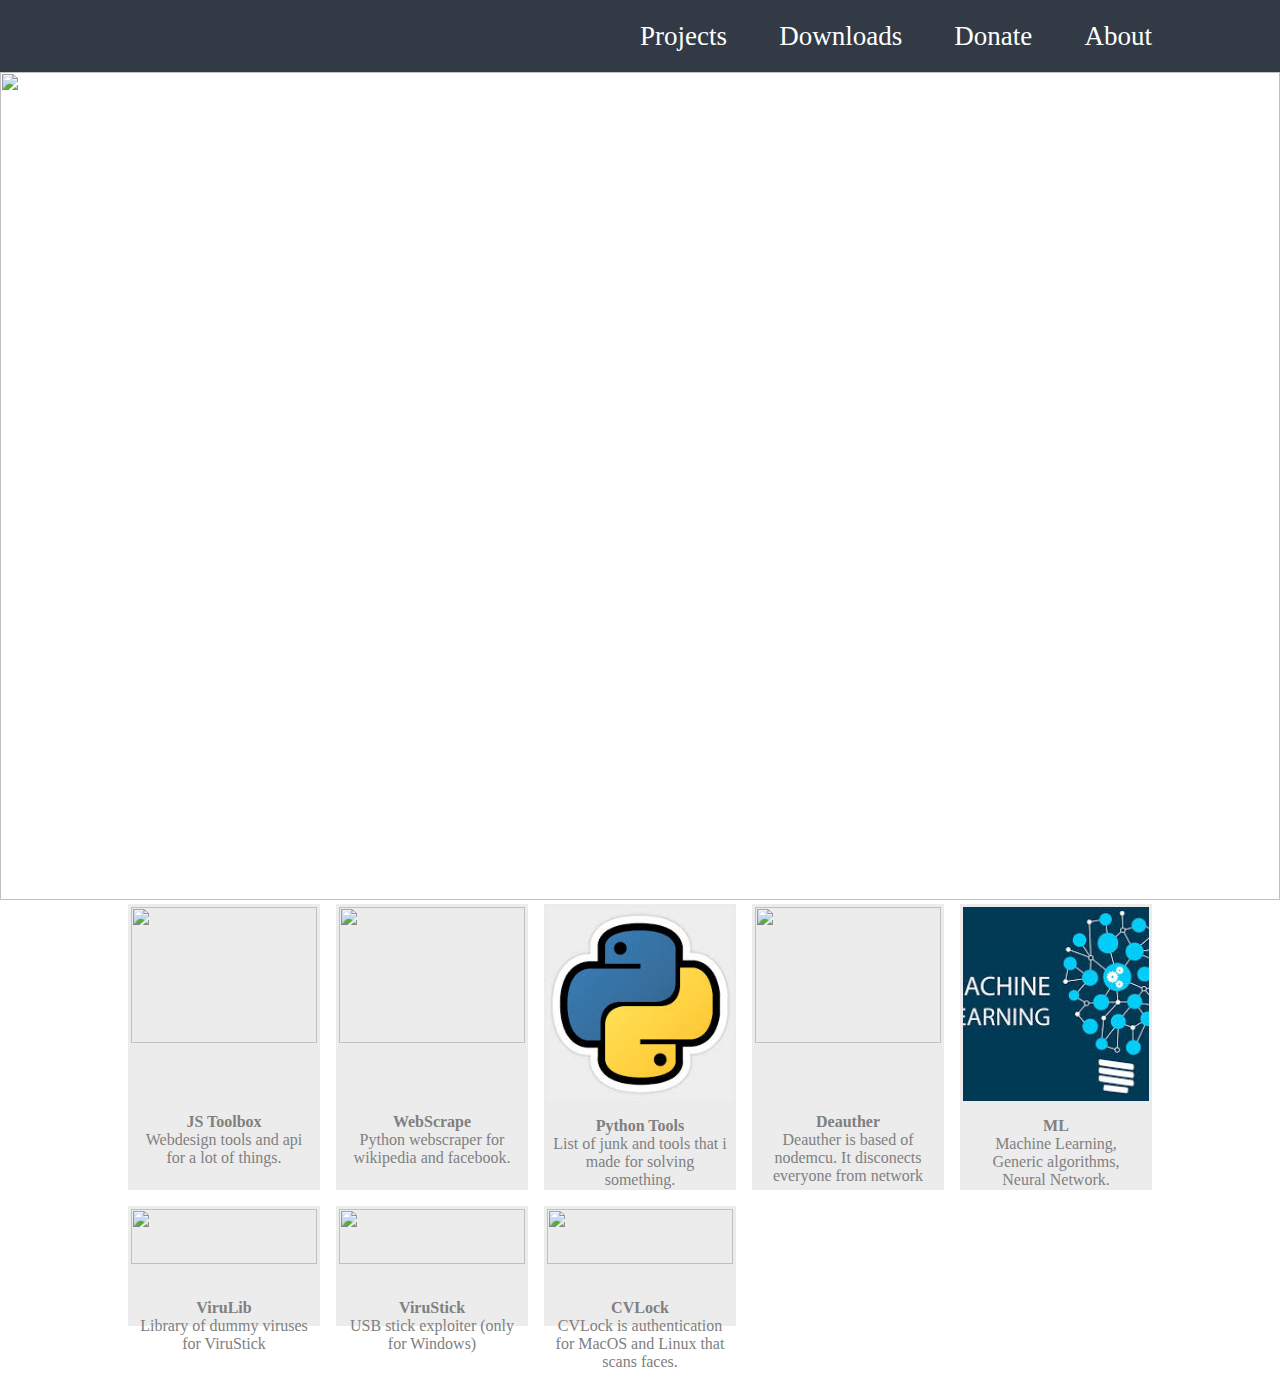
==== new/index.html @ 5b7a134e "Experimental Update" ====
<!DOCTYPE html>
<html>
    <head>
        <title>Page Title</title>
        <meta name="viewport" content="width=device-width, initial-scale=1">
        <link rel="stylesheet" type="text/css" href="index.css" />
        <script src="index.js"></script>
    </head>
    <body onload="randomize();">
        <header>
                <div class="box">
                    <a href="#" class="elem">Projects</a>
                    <a href="#" class="elem">Downloads</a>
                    <a href="#" class="elem">Donate</a>
                    <a href="#" class="elem">About</a>
            </div>
            
        </header>
        <img src="https://picsum.photos/1920/1080/?image=13" class="img_wellcome">
        <div class="content">
            <div class="cards">

                <div class="card" onclick="redirect();">
                    <img src='' alt=''/>
                    <div class="card-text">
                        <h4></h3>
                        <p></p>
                    </div>
                </div>
                <div class="card" onclick="redirect();">
                    <img src='' alt=''/>
                    <div class="card-text">
                        <h4></h3>
                        <p></p>
                    </div>
                </div>
                <div class="card" onclick="redirect();">
                    <img src='' alt=''/>
                    <div class="card-text">
                        <h4></h3>
                        <p></p>
                    </div>
                </div>
                <div class="card" onclick="redirect();">
                    <img src='' alt=''/>
                    <div class="card-text">
                        <h4></h3>
                        <p></p>
                    </div>
                </div>

                <div class="card" onclick="redirect();">
                    <img src='' alt=''/>
                    <div class="card-text">
                        <h4></h3>
                        <p></p>
                    </div>
                </div>
                <div class="card" onclick="redirect();">
                    <img src='' alt=''/>
                    <div class="card-text">
                        <h4></h3>
                        <p></p>
                    </div>
                </div>
                <div class="card" onclick="redirect();">
                    <img src='' alt=''/>
                    <div class="card-text">
                        <h4></h3>
                        <p></p>
                    </div>
                </div>
                <div class="card" onclick="redirect();">
                    <img src='' alt=''/>
                    <div class="card-text">
                        <h4></h3>
                        <p></p>
                    </div>
                </div>
                
                
            
            </div>
        </div>
    </body>
</html>
---- new/index.css ----
body{
    margin: 0;
}
*{
    box-sizing: border-box;
}
header{
    height:8vh;
    width:100%;
    background-color:#323A45;
    position:sticky;
    top:0;
}

.box a{
    color:white;
    text-decoration: none;
    font-family:"Ubuntu","Dosis";
    font-size:3vh;
}
.box{
    width: 40%;
    height:100%;
    display:inline-flex;
    align-items: center;
    justify-content:space-between;
    position: relative;
    left:50%;
}
.img_wellcome{
    width:100%;
    height:92vh;
    object-fit: cover;
}
.content{
    margin: auto;
    width:80%;
    height:100%;
    display: flex;
    align-items: center;
    justify-content:center;

}
@media (orientation: portrait){
    .box{
        display:none;
    }
}


.cards{
    width:100%; 
    display: grid;
    grid-gap: 1rem;
    grid-template-columns: repeat(auto-fit, minmax(12em, 1fr));
    grid-template-rows: repeat(2, auto-fit);
}
.card{
    background-color: rgb(236, 236, 236);
    display: none;
    transition:0.1s ease;
}
.card img{
    width: 100%;
    object-fit:cover;
    padding:0.2em;
    height:70%;
    
}
.card-text{
    font-family: "Dosis";
    color:gray;
    text-align: center;
    padding:1vh;
}
.card-text p{
    margin:0;
}
h4{
    margin: 0;
    font-family: "Ubuntu";
}

.card:hover{
    transition:0.1s ease;
    cursor: pointer;
    transform: scale3d(1.1,1.1,1.1);
}
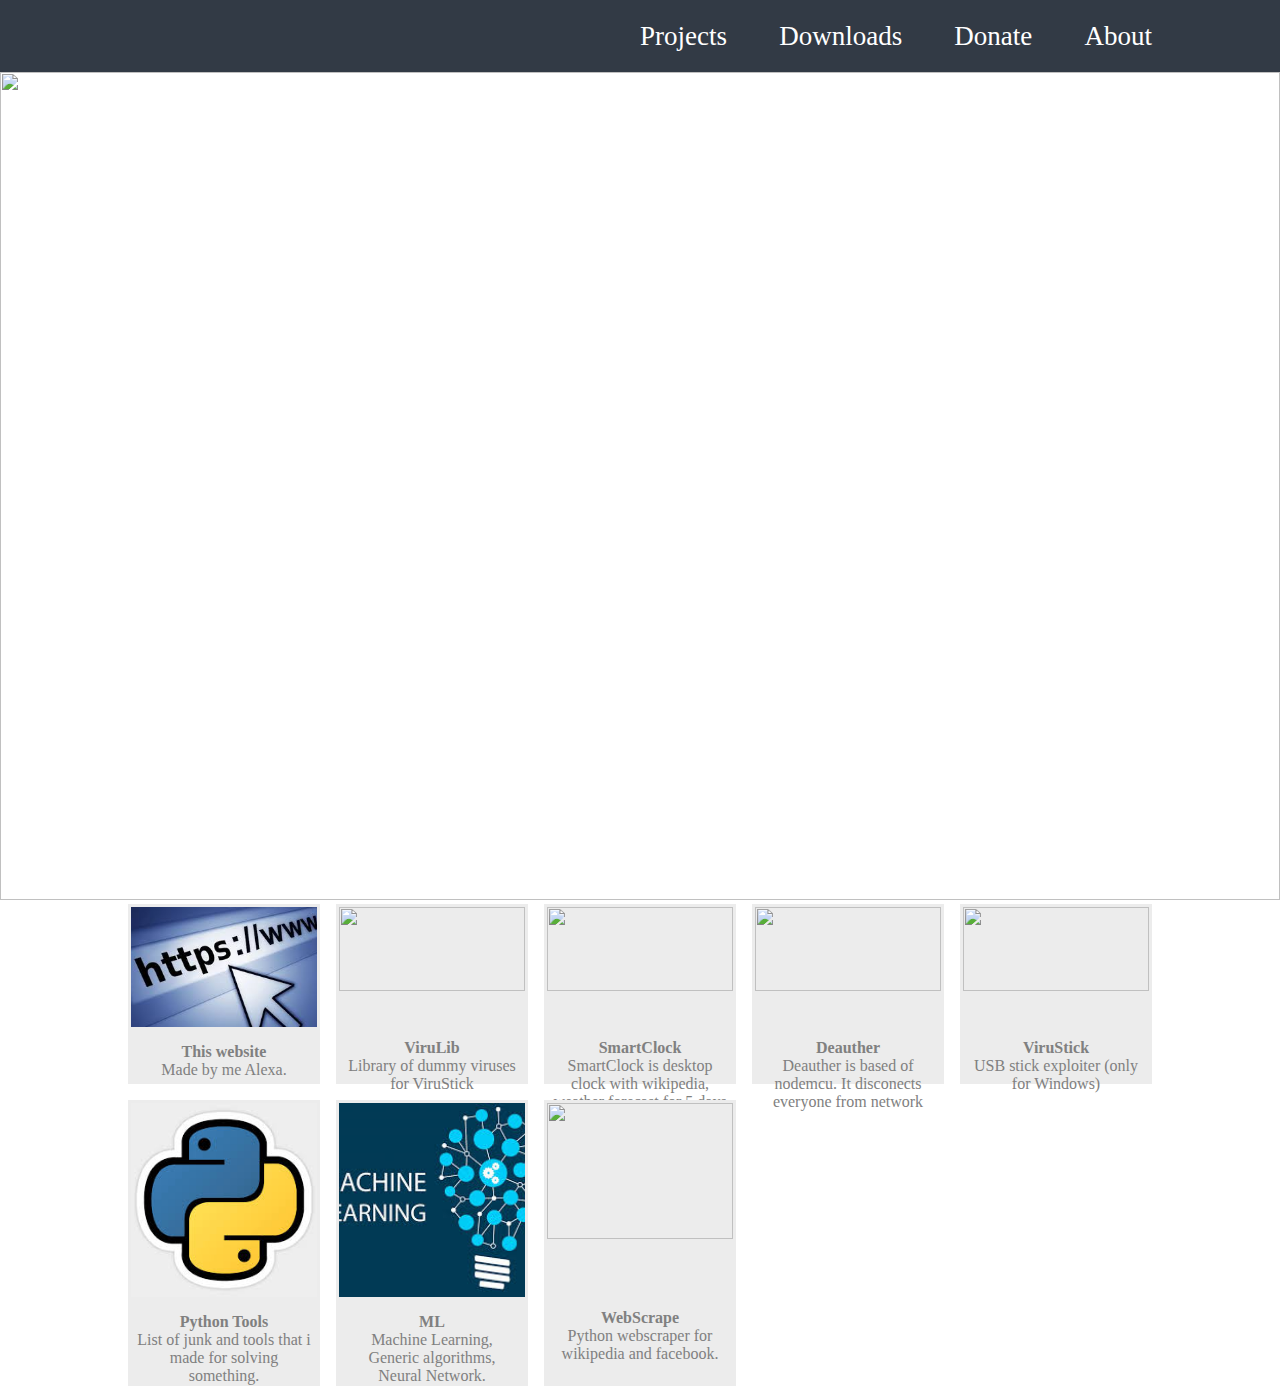
==== commit 87c2e24f: "Adding header text,resolving typing errors" ====
--- a/new/index.html
+++ b/new/index.html
@@ -13,10 +13,13 @@
                     <a href="#" class="elem">Downloads</a>
                     <a href="#" class="elem">Donate</a>
                     <a href="#" class="elem">About</a>
-            </div>
-            
+                </div>
         </header>
-        <img src="https://picsum.photos/1920/1080/?image=13" class="img_wellcome">
+        <img src="https://picsum.photos/1920/1080/?image=13" class="img_welcome">
+        <div class="Hs">
+            <h1>Welcome</h1>
+            <h6>Website made by me (Alexa) for you!</h6>
+        </div>
         <div class="content">
             <div class="cards">
 
--- a/new/index.css
+++ b/new/index.css
@@ -27,10 +27,30 @@
     position: relative;
     left:50%;
 }
-.img_wellcome{
+.img_welcome{
     width:100%;
     height:92vh;
     object-fit: cover;
+}
+.Hs{
+    position: absolute;
+    left:10%;
+    top:50%;
+    transform: translate(0%,-50%);
+}
+.Hs h1{
+    margin: 0;
+    font-family:'Ubuntu';
+    font-size: 10rem;
+    font-weight: bolder;
+    color:white;
+}
+.Hs h6{
+    margin:0 0 0 3vw;
+    font-family:'Ubuntu';
+    font-size: 1rem;
+    font-weight: bold;
+    color:white;
 }
 .content{
     margin: auto;
